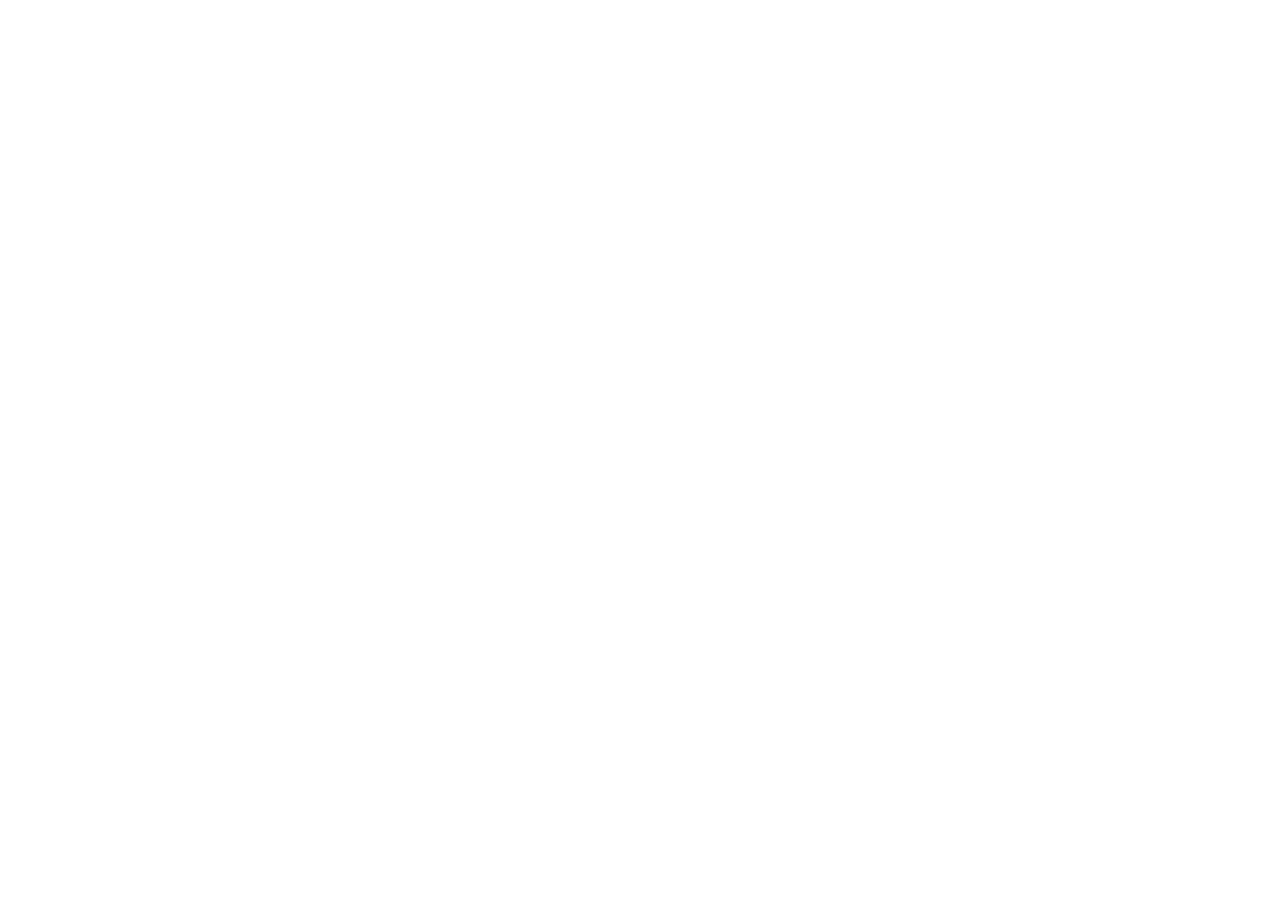
==== comparison.html @ cfc7f07b "1 commit html files" ====
<!DOCTYPE html>
<html lang="en">
<head>
    <meta charset="UTF-8">
    <meta name="viewport" content="width=device-width, initial-scale=1.0">
    <title>Порівняння авто</title>
</head>
<body>
    
</body>
</html>
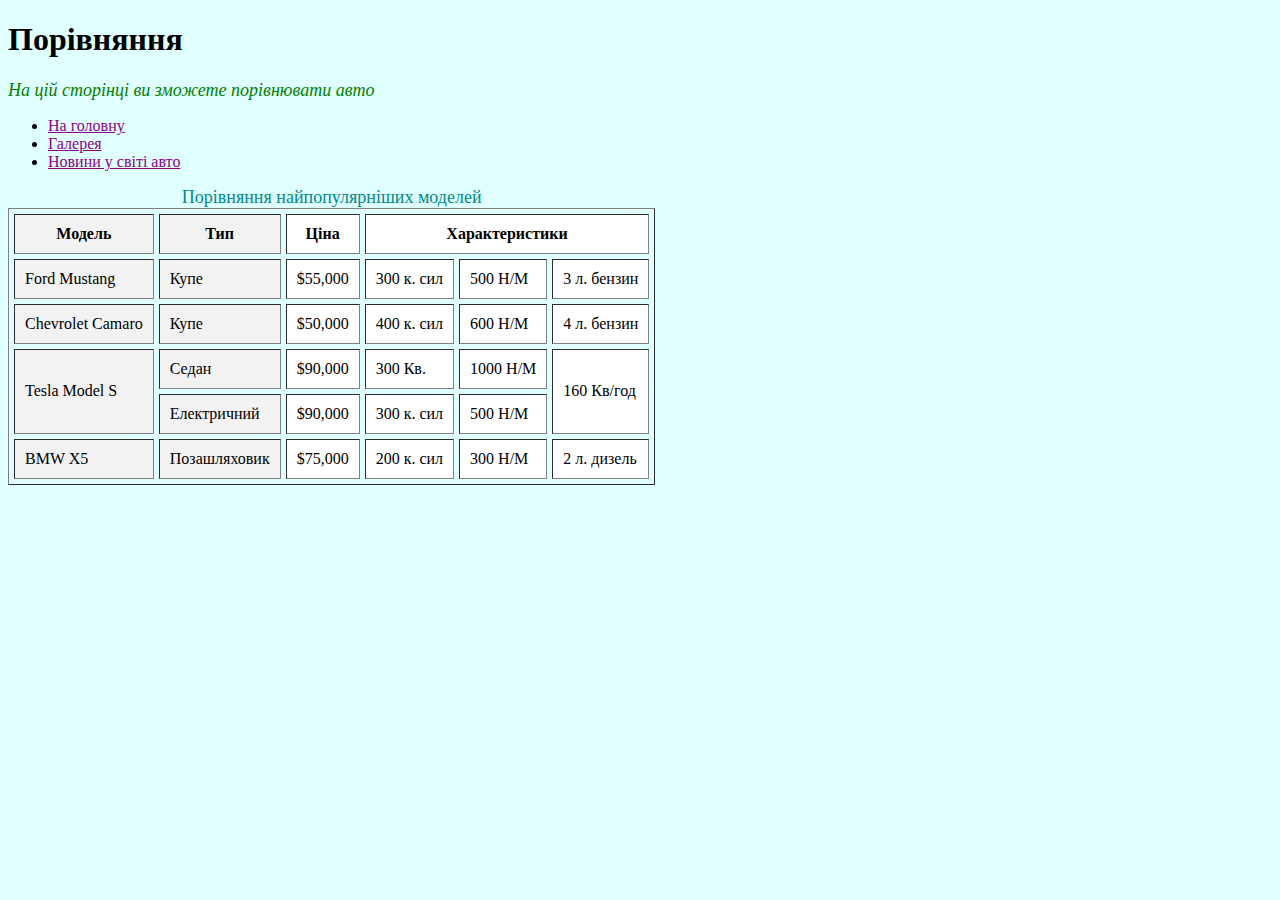
==== commit 6b6c3efb: "2 laba" ====
--- a/comparison.html
+++ b/comparison.html
@@ -2,10 +2,88 @@
 <html lang="en">
 <head>
     <meta charset="UTF-8">
-    <meta name="viewport" content="width=device-width, initial-scale=1.0">
+    <meta name="author" content="Chulii Mykhailo">
     <title>Порівняння авто</title>
+    <style>
+        body{
+            background-color: lightcyan;
+        }
+        a{
+            color:darkmagenta;
+        }
+        #secondParagraph{
+            margin-top: 00px;
+        }
+    </style>
 </head>
 <body>
-    
+    <h1>Порівняння</h1>
+    <p><font size="4" color="green"><i>На цій сторінці ви зможете порівнювати авто</i></font></p>
+    <ul>
+        <li><a href="./index.html">На головну</a></li>
+        <li><a href="./gallery.html">Галерея</a></li>
+        <li><a href="./news.html">Новини у світі авто</a></li>
+    </ul>
+    <table cellspacing="5" cellpadding="10" border="1">
+        <caption><font size="4" color="darkcyan">Порівняння найпопулярніших моделей</font></caption>
+        <colgroup>
+            <col span="2"style="background-color: #f2f2f2;">
+            <col span="4" style="background-color: #fff;">
+        </colgroup>
+   
+        <thead>
+            <tr >
+                <th>Модель</th>
+                <th>Тип</th>
+                <th>Ціна</th>
+                <th colspan="3">Характеристики</th>
+            </tr>
+        </thead>
+
+        <tbody>
+
+            <tr>
+                <td>Ford Mustang</td>
+                <td>Купе</td>
+                <td>$55,000</td>
+                <td >300 к. сил</td>
+                <td>500 Н/М</td>
+                <td>3 л. бензин</td>
+                
+            </tr>
+       
+            <tr>
+                <td>Chevrolet Camaro</td>
+                <td>Купе</td>
+                <td>$50,000</td>
+                <td >400 к. сил</td>
+                <td>600 Н/М</td>
+                <td>4 л. бензин</td>
+            </tr>
+           
+            <tr>
+                <td rowspan="2">Tesla Model S</td>
+                <td>Седан</td>
+                <td>$90,000</td>
+                <td >300 Кв.</td>
+                <td>1000 Н/М</td>
+                <td rowspan="2">160 Кв/год</td>
+            </tr>
+            <tr>
+                <td>Електричний</td>
+                <td>$90,000</td>
+                <td >300 к. сил</td>
+                <td>500 Н/М</td>
+                
+            <tr>
+                <td>BMW X5</td>
+                <td>Позашляховик</td>
+                <td>$75,000</td>
+                <td >200 к. сил</td>
+                <td>300 Н/М</td>
+                <td>2 л. дизель</td>
+            </tr>
+        </tbody>
+    </table>
 </body>
 </html>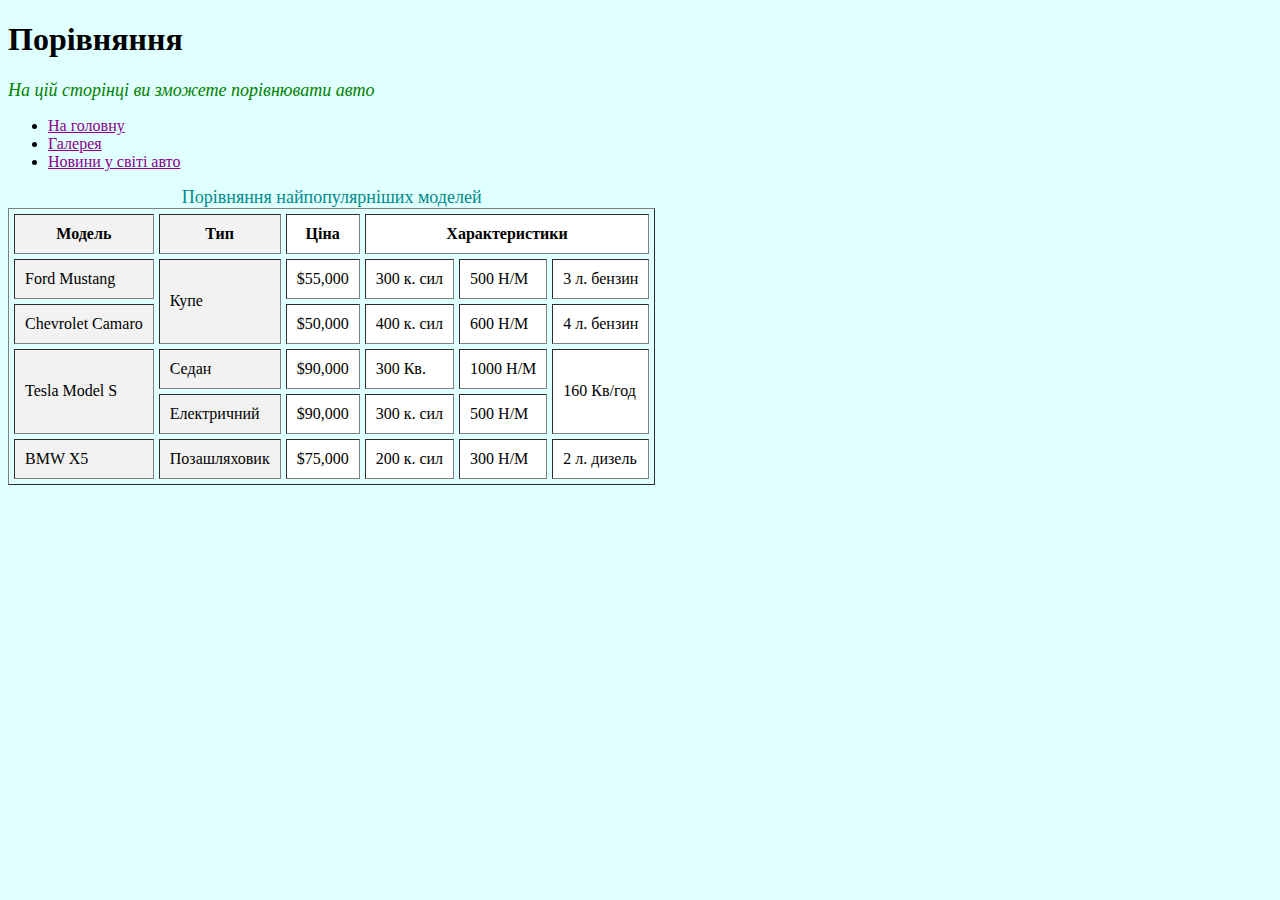
==== commit f2fcef69: "1" ====
--- a/comparison.html
+++ b/comparison.html
@@ -34,7 +34,7 @@
         <thead>
             <tr >
                 <th>Модель</th>
-                <th>Тип</th>
+                <th >Тип</th>
                 <th>Ціна</th>
                 <th colspan="3">Характеристики</th>
             </tr>
@@ -44,7 +44,7 @@
 
             <tr>
                 <td>Ford Mustang</td>
-                <td>Купе</td>
+                <td rowspan="2">Купе</td>
                 <td>$55,000</td>
                 <td >300 к. сил</td>
                 <td>500 Н/М</td>
@@ -54,7 +54,7 @@
        
             <tr>
                 <td>Chevrolet Camaro</td>
-                <td>Купе</td>
+                
                 <td>$50,000</td>
                 <td >400 к. сил</td>
                 <td>600 Н/М</td>
